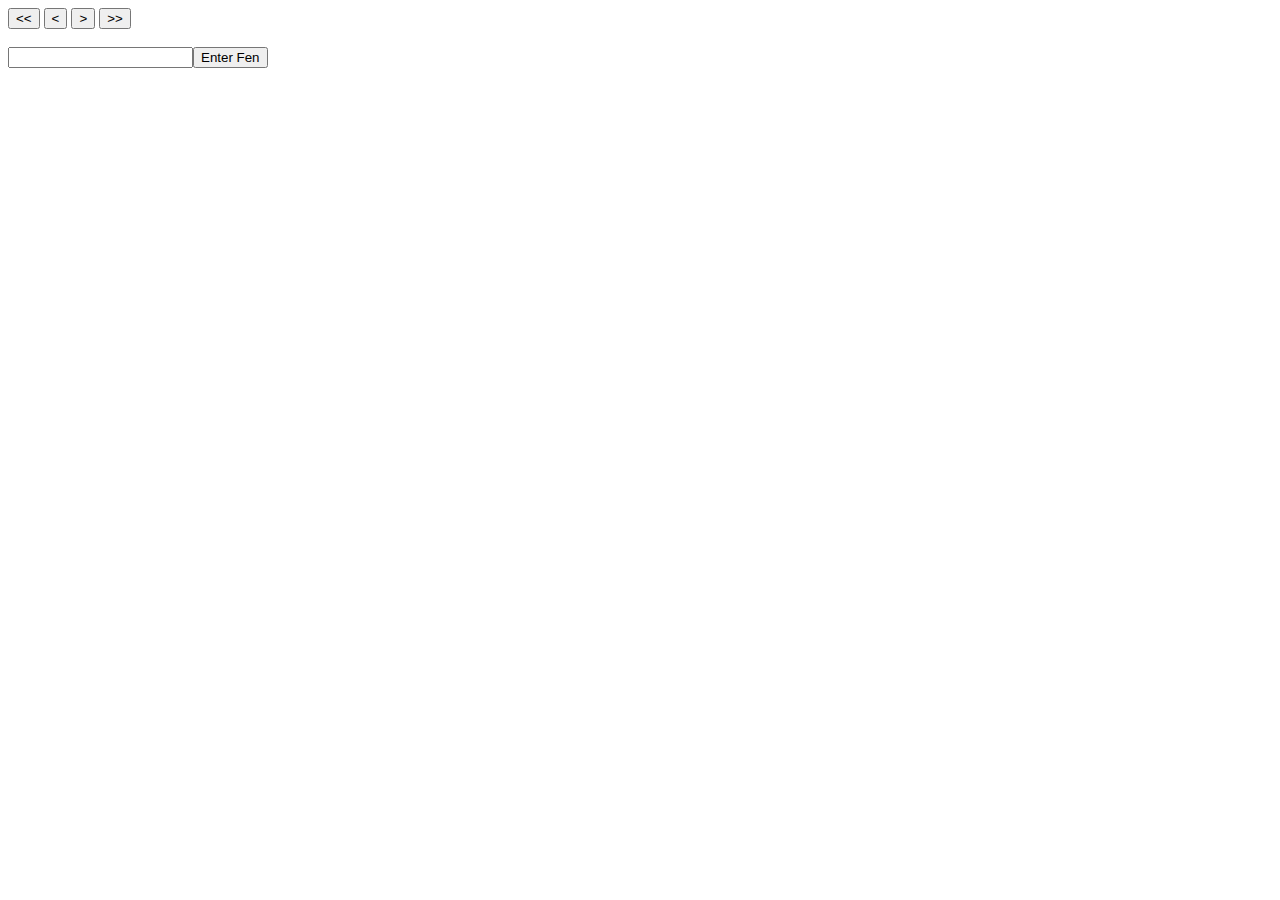
==== templates/index.html @ b41b4eb1 "Removed old python/qt desktop app code. Replaced with flask app stuff createded by kojeff. Added ren" ====
<!doctype html>
<html>
    <head>
        <link rel="stylesheet" href="static/css/chessboard-1.0.0.css">
        <script src="static/js/jquery-3.4.1.min.js"></script>
        <script src="static/js/chessboard-1.0.0-modified.js"></script>
    </head>

    <body>
        <div id="myBoard" style="width: 400px"></div>
        <div id="myBoard" style="width: 400px"></div>
        <button id="headBtn">&lt;&lt;</button>
        <button id="prevBtn">&lt;</button>
        <button id="nextBtn">&gt;</button>
        <button id="tailBtn">&gt;&gt;</button>
        <br/>
        <br/>
        <input type="text" id="fen"></input><button id="inputFen">Enter Fen</button>
        <script src="static/js/index.js"></script>
    </body>
</html>

<!--
<!doctype html>
<html>
<head>
    <meta charset="utf-8">
    <meta http-equiv="X-UA-Compatible" content="IE=edge">
    <title>chessboardjs.com &raquo; Homepage</title>
    <meta name="viewport" content="width=device-width, initial-scale=1">
    <link rel="shortcut icon" href="img/favicon.ico" type="image/x-icon" />
    <link rel="stylesheet" href="https://fonts.googleapis.com/css?family=Open+Sans:300,400,600|Roboto+Mono">
    <link rel="stylesheet" href="css/website.css" />
    <link rel="stylesheet" href="css/chessboard-1.0.0.css" crossorigin="anonymous">
</head>

<body class="homepage">


<script src="js/jquery-3.4.1.min.js"></script>
<script src="js/prettify.min.js"></script>
<script src="js/chessboard-1.0.0.js" crossorigin="anonymous"></script>
<script>
var fen = 'r4r2/p1pb1kPp/b1p2Ppp/3pP2P/1P3P2/3N1QPp/PPPp1P1P/R4K1R[QRNNrppp] b KQ - 0 1';
function init (fen) {
  var board = Chessboard('myBoard', 
	        { position: fen,
		  draggable: true,
		  dropOffBoard: 'trash',
 	   	  sparePieces: true
		});

  $('#startBtn').on('click', board.start);
  $('#clearBtn').on('click', board.clear);
  $('#tailBtn').on('click', function() { fen = board.tail(); });
  $('#headBtn').on('click', function() { fen = board.head(); });
  $('#prevBtn').on('click', function() { fen = board.prev(); console.log(fen);});
  $('#nextBtn').on('click', function() { fen = board.next(); });
  $('#inputFen').on('click', function() { 
    var newFen = $("#fen").val();
    console.log("new fen = " + newFen);
    fen = newFen;
    board.reinit(fen);
  });
}
 

  $(document).ready(init(fen))
</script>
</body>
</html>
-->
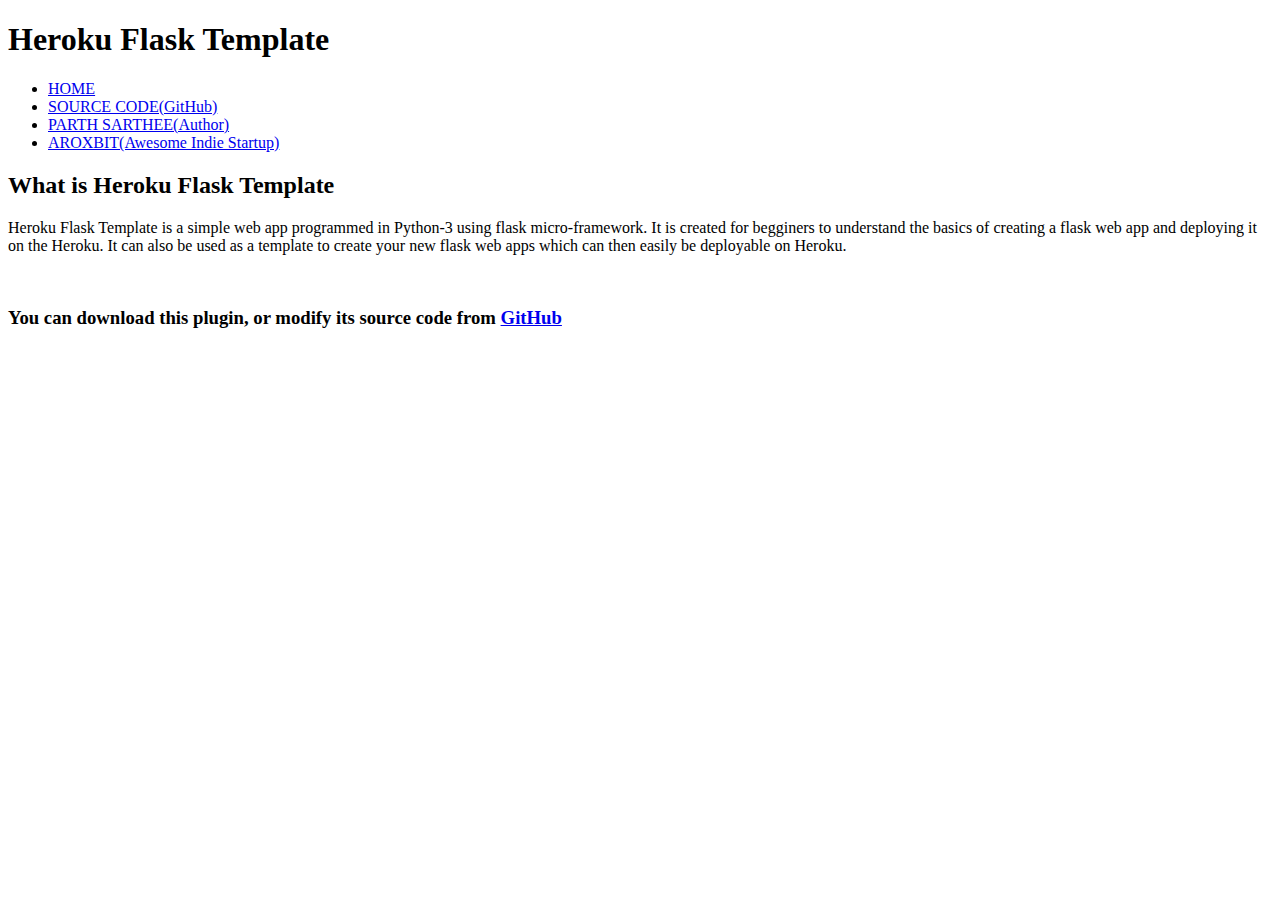
==== commit 0999d5c7: "Heroku template code" ====
--- a/templates/index.html
+++ b/templates/index.html
@@ -1,73 +1,25 @@
-<!doctype html>
-<html>
+<!DOCTYPE html>
+<html lang="en">
     <head>
-        <link rel="stylesheet" href="static/css/chessboard-1.0.0.css">
-        <script src="static/js/jquery-3.4.1.min.js"></script>
-        <script src="static/js/chessboard-1.0.0-modified.js"></script>
+        <title>Heroku Flask Template</title>
+        <meta charset="UTF-8">
+        <meta name="viewport" content="width=device-width, initial-scale=1">
+        
     </head>
-
     <body>
-        <div id="myBoard" style="width: 400px"></div>
-        <div id="myBoard" style="width: 400px"></div>
-        <button id="headBtn">&lt;&lt;</button>
-        <button id="prevBtn">&lt;</button>
-        <button id="nextBtn">&gt;</button>
-        <button id="tailBtn">&gt;&gt;</button>
-        <br/>
-        <br/>
-        <input type="text" id="fen"></input><button id="inputFen">Enter Fen</button>
-        <script src="static/js/index.js"></script>
+        <h1 id="tittle">Heroku Flask Template</h1>
+        <nav>
+            <ul>
+                <li><a href="index.html">HOME</a></li>
+                <li><a href="https://github.com/vetronus/heroku-flask-template">SOURCE CODE(GitHub)</a></li>
+                <li><a href="http://parthsarthee.com/">PARTH SARTHEE(Author)</a></li>
+                <li><a href="http://aroxbit.com">AROXBIT(Awesome Indie Startup)</a></li>
+            </ul>
+        </nav>
+        <h2>What is Heroku Flask Template</h2>
+        <p>
+            Heroku Flask Template is a simple web app programmed in Python-3 using flask micro-framework. It is created for begginers to understand the basics of creating a flask web app and deploying it on the Heroku. It can also be used as a template to create your new flask web apps which can then easily be deployable on Heroku.
+        </p><br>
+        <h3>You can download this plugin, or modify its source code from <a href="https://github.com/vetronus/heroku-flask-template">GitHub</a></h3>
     </body>
-</html>
-
-<!--
-<!doctype html>
-<html>
-<head>
-    <meta charset="utf-8">
-    <meta http-equiv="X-UA-Compatible" content="IE=edge">
-    <title>chessboardjs.com &raquo; Homepage</title>
-    <meta name="viewport" content="width=device-width, initial-scale=1">
-    <link rel="shortcut icon" href="img/favicon.ico" type="image/x-icon" />
-    <link rel="stylesheet" href="https://fonts.googleapis.com/css?family=Open+Sans:300,400,600|Roboto+Mono">
-    <link rel="stylesheet" href="css/website.css" />
-    <link rel="stylesheet" href="css/chessboard-1.0.0.css" crossorigin="anonymous">
-</head>
-
-<body class="homepage">
-
-
-<script src="js/jquery-3.4.1.min.js"></script>
-<script src="js/prettify.min.js"></script>
-<script src="js/chessboard-1.0.0.js" crossorigin="anonymous"></script>
-<script>
-var fen = 'r4r2/p1pb1kPp/b1p2Ppp/3pP2P/1P3P2/3N1QPp/PPPp1P1P/R4K1R[QRNNrppp] b KQ - 0 1';
-function init (fen) {
-  var board = Chessboard('myBoard', 
-	        { position: fen,
-		  draggable: true,
-		  dropOffBoard: 'trash',
- 	   	  sparePieces: true
-		});
-
-  $('#startBtn').on('click', board.start);
-  $('#clearBtn').on('click', board.clear);
-  $('#tailBtn').on('click', function() { fen = board.tail(); });
-  $('#headBtn').on('click', function() { fen = board.head(); });
-  $('#prevBtn').on('click', function() { fen = board.prev(); console.log(fen);});
-  $('#nextBtn').on('click', function() { fen = board.next(); });
-  $('#inputFen').on('click', function() { 
-    var newFen = $("#fen").val();
-    console.log("new fen = " + newFen);
-    fen = newFen;
-    board.reinit(fen);
-  });
-}
- 
-
-  $(document).ready(init(fen))
-</script>
-</body>
-</html>
--->
-
+</html>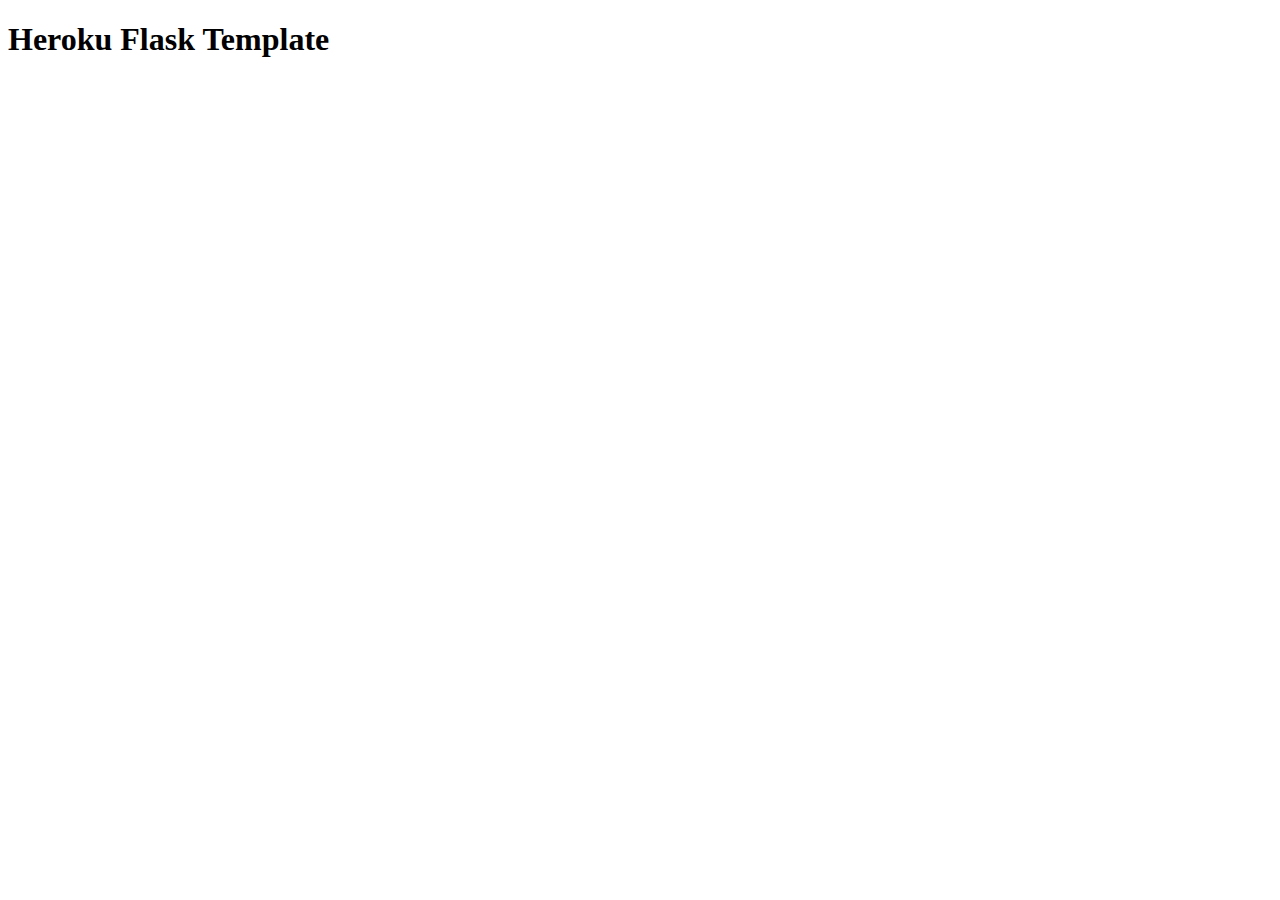
==== commit 6616d693: "Cleaned up template" ====
--- a/templates/index.html
+++ b/templates/index.html
@@ -8,18 +8,5 @@
     </head>
     <body>
         <h1 id="tittle">Heroku Flask Template</h1>
-        <nav>
-            <ul>
-                <li><a href="index.html">HOME</a></li>
-                <li><a href="https://github.com/vetronus/heroku-flask-template">SOURCE CODE(GitHub)</a></li>
-                <li><a href="http://parthsarthee.com/">PARTH SARTHEE(Author)</a></li>
-                <li><a href="http://aroxbit.com">AROXBIT(Awesome Indie Startup)</a></li>
-            </ul>
-        </nav>
-        <h2>What is Heroku Flask Template</h2>
-        <p>
-            Heroku Flask Template is a simple web app programmed in Python-3 using flask micro-framework. It is created for begginers to understand the basics of creating a flask web app and deploying it on the Heroku. It can also be used as a template to create your new flask web apps which can then easily be deployable on Heroku.
-        </p><br>
-        <h3>You can download this plugin, or modify its source code from <a href="https://github.com/vetronus/heroku-flask-template">GitHub</a></h3>
     </body>
 </html>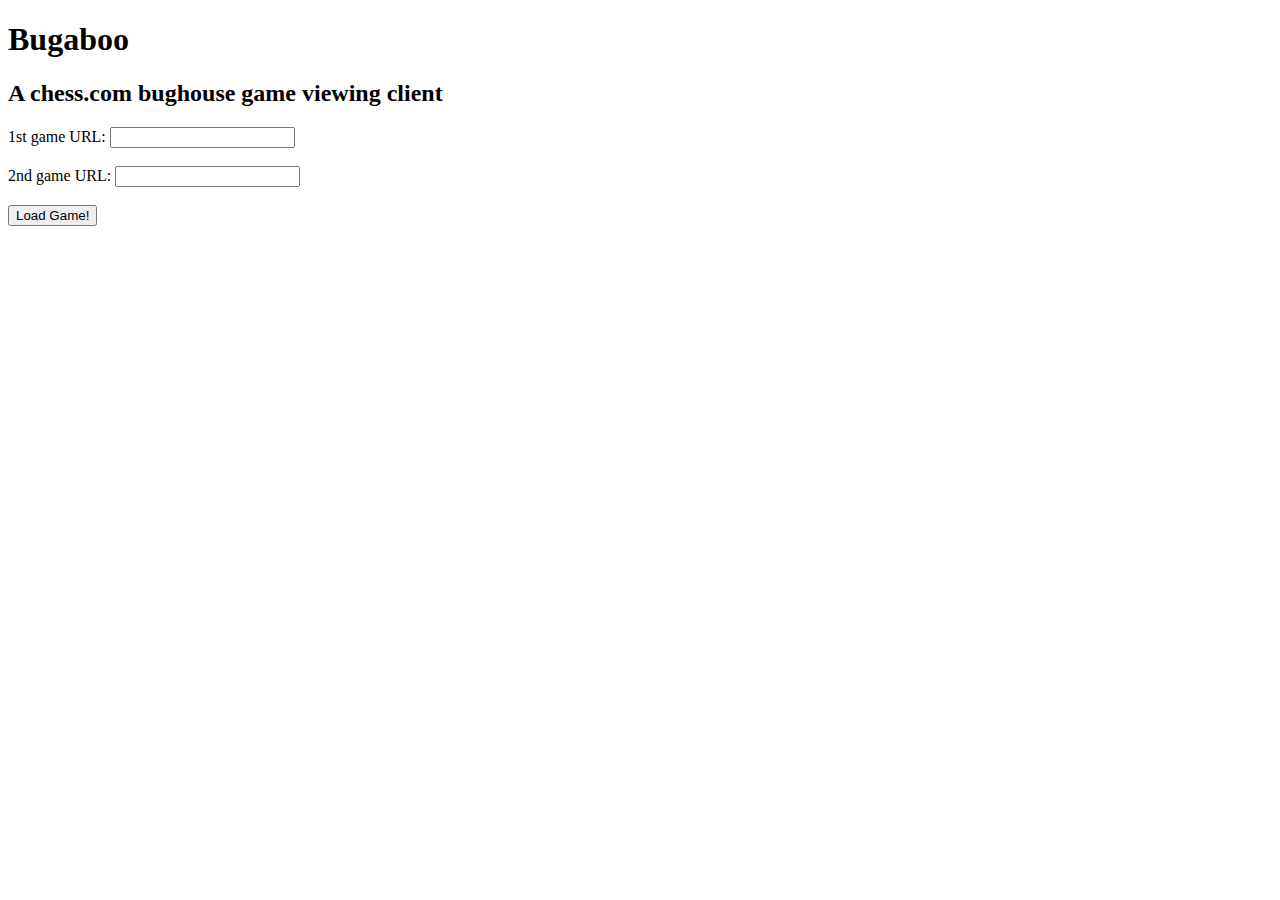
==== commit 54608ea0: "Added basic loading with POST requests" ====
--- a/templates/index.html
+++ b/templates/index.html
@@ -1,12 +1,20 @@
 <!DOCTYPE html>
 <html lang="en">
     <head>
-        <title>Heroku Flask Template</title>
+        <title>Bugaboo</title>
         <meta charset="UTF-8">
         <meta name="viewport" content="width=device-width, initial-scale=1">
-        
+        <link rel="shortcut icon" href="/static/img/favicon.ico" type="image/x-icon"/>
     </head>
     <body>
-        <h1 id="tittle">Heroku Flask Template</h1>
+        <h1 id="title">Bugaboo</h1>
+        <h2 id="sub_title">A chess.com bughouse game viewing client</h2>
+        <form action="/game" id="game_submitter" method="post">
+            <label for="first_game_label">1st game URL: </label>
+            <input type="text" name="first_game_id"><br><br>
+            <label for="second_game_label">2nd game URL: </label>
+            <input type="text" name="second_game_id"><br><br>
+            <input type="submit" value="Load Game!">
+        </form> 
     </body>
 </html>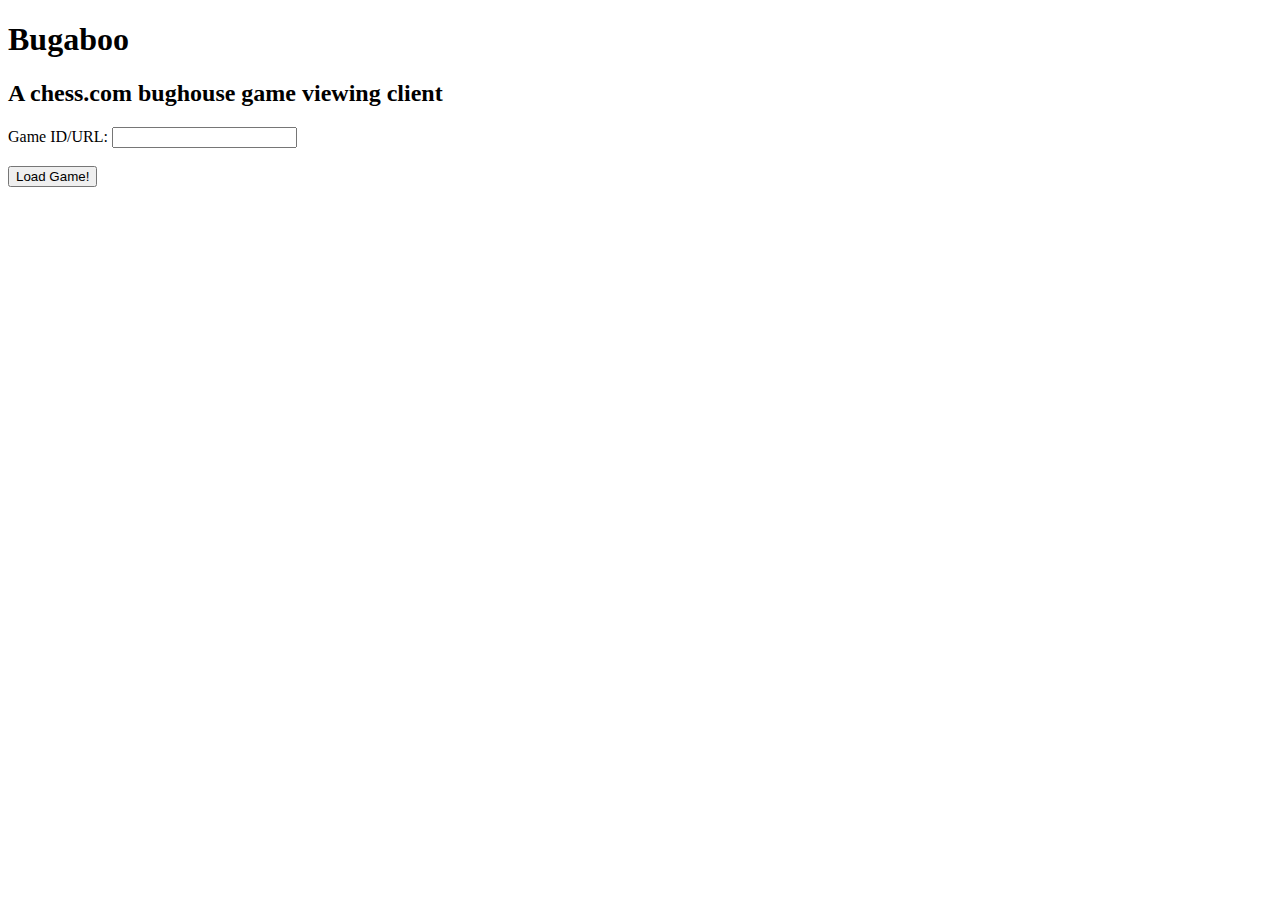
==== commit 41e02bfb: "Fixed input to use submitted game to find partner game as well as to handle int id or string url inp" ====
--- a/templates/index.html
+++ b/templates/index.html
@@ -10,10 +10,8 @@
         <h1 id="title">Bugaboo</h1>
         <h2 id="sub_title">A chess.com bughouse game viewing client</h2>
         <form action="/game" id="game_submitter" method="post">
-            <label for="first_game_label">1st game URL: </label>
+            <label for="first_game_label">Game ID/URL: </label>
             <input type="text" name="first_game_id"><br><br>
-            <label for="second_game_label">2nd game URL: </label>
-            <input type="text" name="second_game_id"><br><br>
             <input type="submit" value="Load Game!">
         </form> 
     </body>
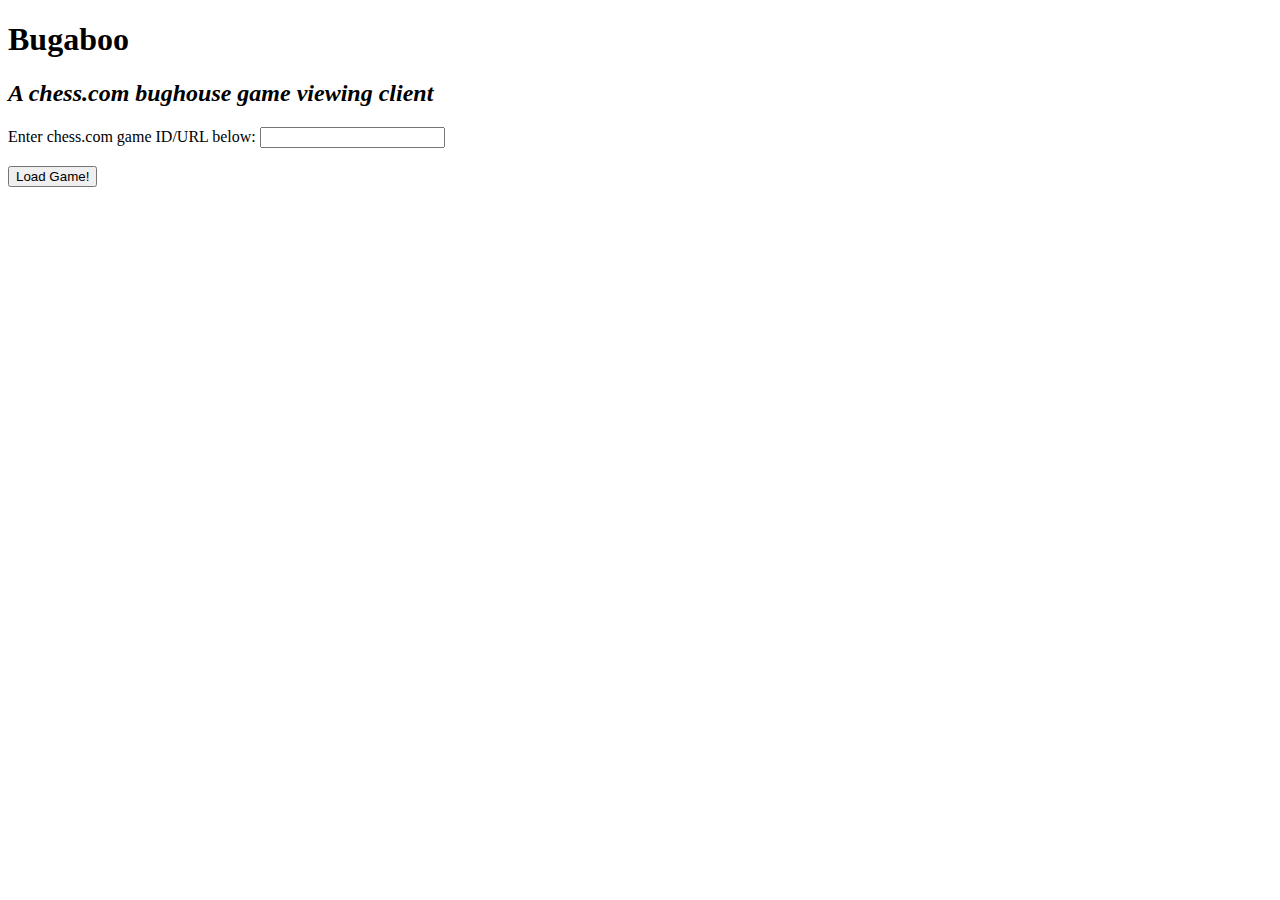
==== commit 32d8e7c5: "Making webpage look nicer with basic css." ====
--- a/templates/index.html
+++ b/templates/index.html
@@ -5,14 +5,18 @@
         <meta charset="UTF-8">
         <meta name="viewport" content="width=device-width, initial-scale=1">
         <link rel="shortcut icon" href="/static/img/favicon.ico" type="image/x-icon"/>
+        <link rel="stylesheet" href="https://fonts.googleapis.com/css?family=Fira+Sans">
+        <link rel="stylesheet" href="static/css/index.css">
     </head>
     <body>
-        <h1 id="title">Bugaboo</h1>
-        <h2 id="sub_title">A chess.com bughouse game viewing client</h2>
-        <form action="/game" id="game_submitter" method="post">
-            <label for="first_game_label">Game ID/URL: </label>
-            <input type="text" name="first_game_id"><br><br>
-            <input type="submit" value="Load Game!">
-        </form> 
+        <div id=ui>
+            <h1 id="title">Bugaboo</h1>
+            <i><h2 id="sub_title">A chess.com bughouse game viewing client</h2></i>
+            <form class="form_class" action="/game" id="game_submitter" method="post">
+                <label class="form_label" for="first_game_label">Enter chess.com game ID/URL below: </label>
+                <input class="form_textbox" type="text" name="first_game_id"><br><br>
+                <input class="form_button" type="submit" value="Load Game!">
+            </form> 
+        </div>
     </body>
 </html>